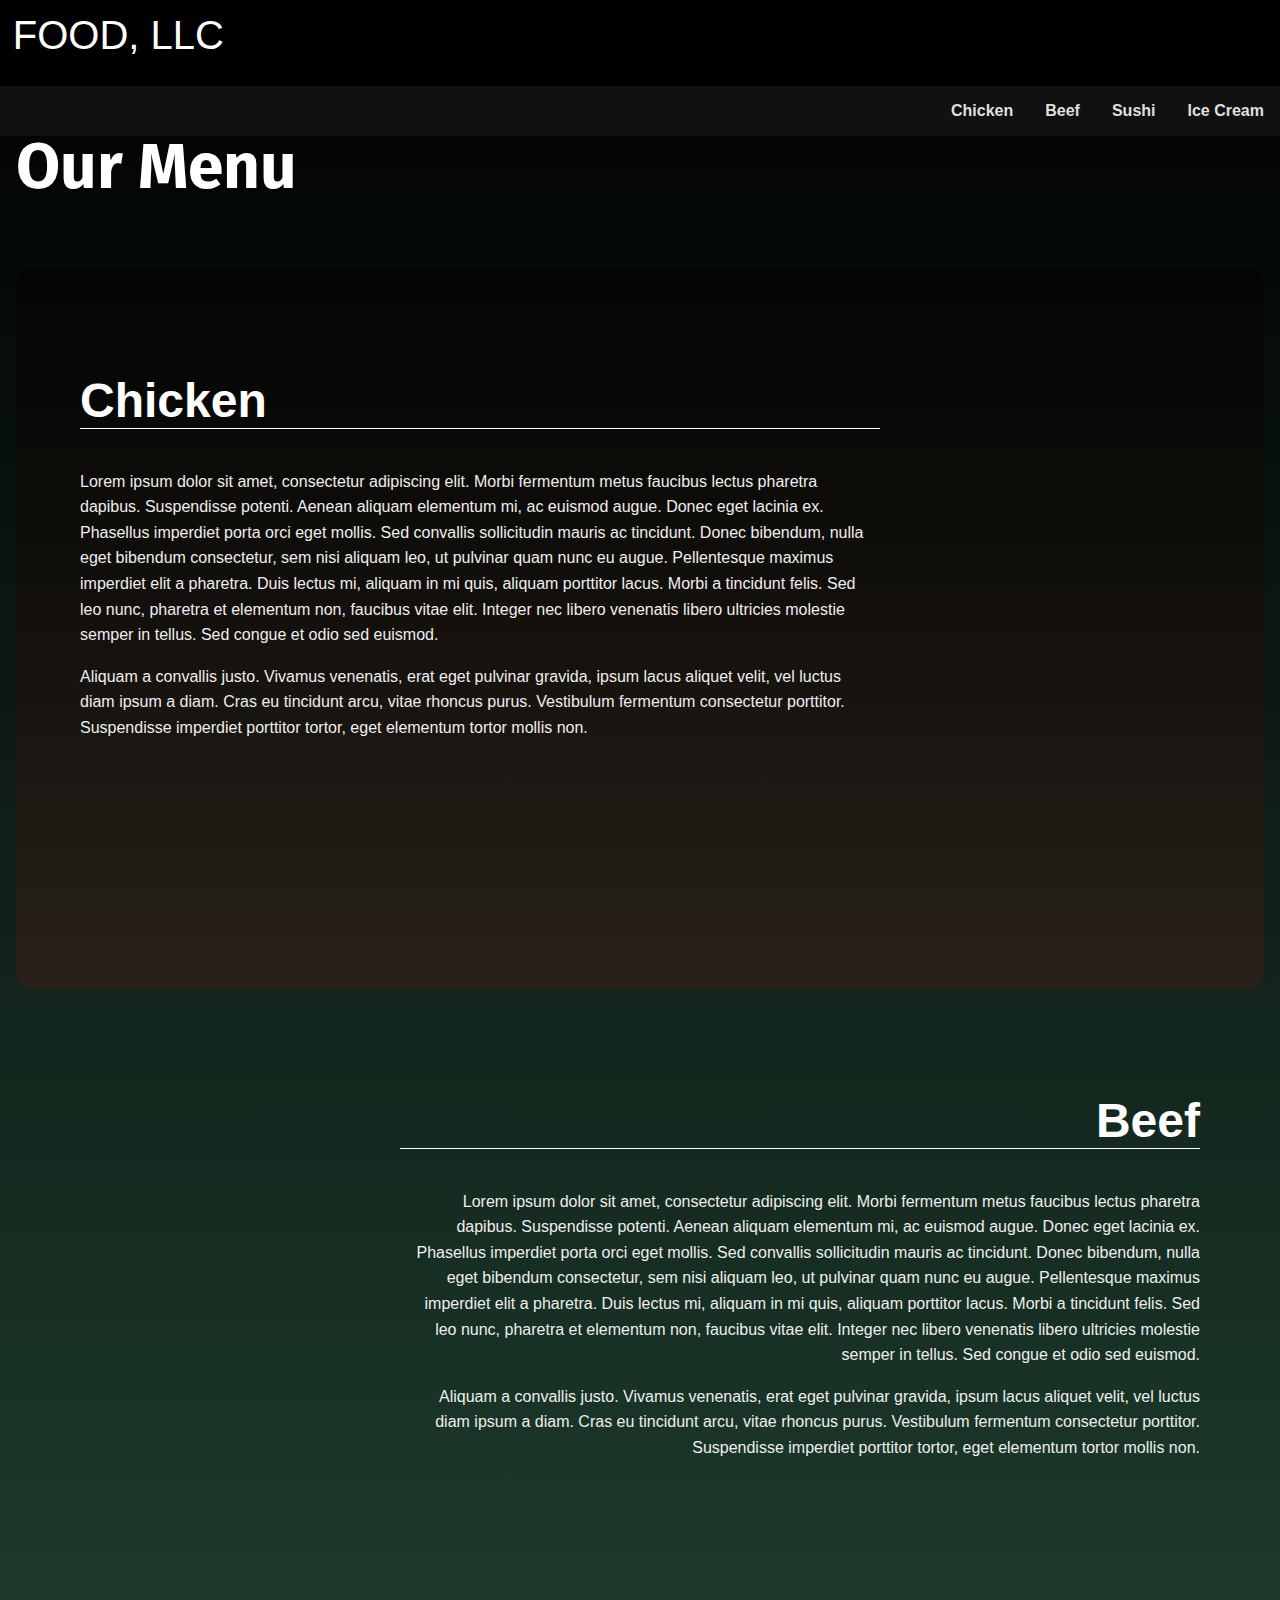
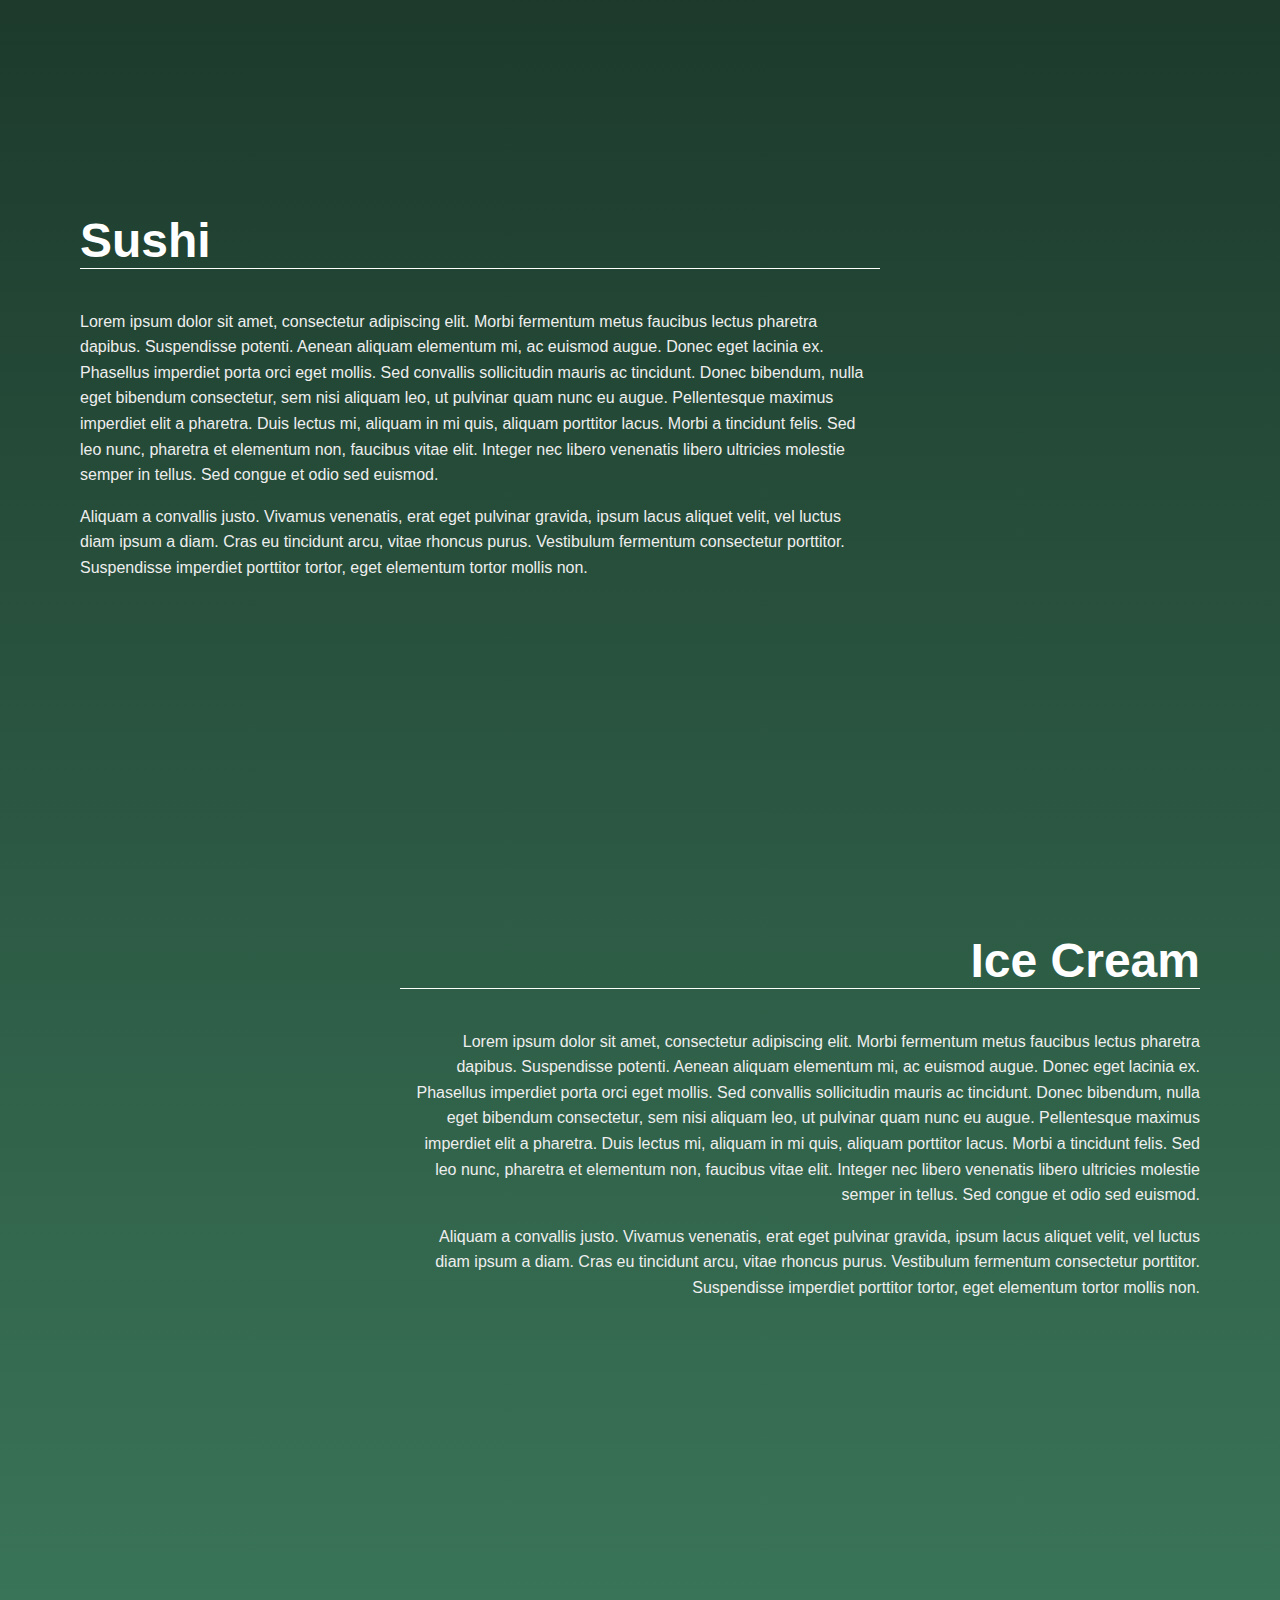
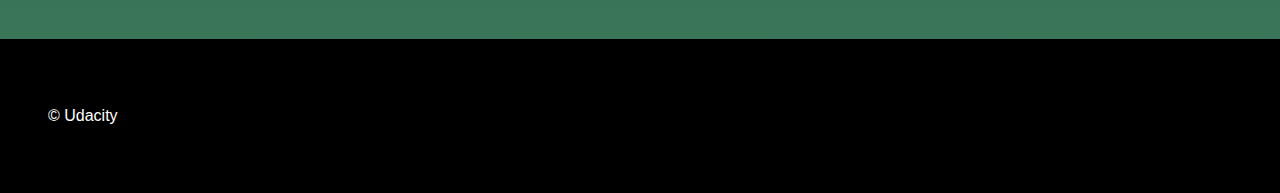
==== mod3_solution/index.html @ 11623479 "new" ====
<!DOCTYPE >
<html lang="en">
<head>
  <meta charset="UTF-8">
  <meta name="viewport" content="width=device-width, initial-scale=1.0">
  <meta http-equiv="X-UA-Compatible" content="ie=edge">
  <title>243_Suniti Menu</title>
  <!-- Load Google Fonts -->
  <link href="https://fonts.googleapis.com/css?family=Fira+Sans:900|Merriweather&display=swap" rel="stylesheet">  <!-- Load Styles -->
  <link href="css/style.css" rel="stylesheet">
</head>
<body>
  <!-- HTML Follows BEM naming conventions 
  IDs are only used for sections to connect menu achors to sections -->
  <header class="page__header">
    <nav class="navbar__menu">
      <div id="food">
        FOOD, LLC
      </div> 
           <!-- Navigation starts as empty UL that will be populated with JS -->
        <!-- Start of Responsive integrate Icon -->
        <div id="integrate" class="mobile-btn">
          <div class="bar bar1"></div>
          <div class="bar bar2"></div>
          <div class="bar bar3"></div>
        </div>
      <ul id="navbar__list"  class="mobile__nav toggle-show"></ul>
    </nav>
  </header>
  <main>
    <header class="main__hero">
      <h1>Our Menu</h1>
    </header>
    <!-- Each Section has an ID (used for the anchor) and 
    a data attribute that will populate the li node.
    Adding more sections will automatically populate nav.
    The first section is set to active class by default -->
    <section id="section1" data-nav="Chicken" class="your-active-class">
      <div class="landing__container">
        <h2>Chicken</h2>
        <p>Lorem ipsum dolor sit amet, consectetur adipiscing elit. Morbi fermentum metus faucibus lectus pharetra dapibus. Suspendisse potenti. Aenean aliquam elementum mi, ac euismod augue. Donec eget lacinia ex. Phasellus imperdiet porta orci eget mollis. Sed convallis sollicitudin mauris ac tincidunt. Donec bibendum, nulla eget bibendum consectetur, sem nisi aliquam leo, ut pulvinar quam nunc eu augue. Pellentesque maximus imperdiet elit a pharetra. Duis lectus mi, aliquam in mi quis, aliquam porttitor lacus. Morbi a tincidunt felis. Sed leo nunc, pharetra et elementum non, faucibus vitae elit. Integer nec libero venenatis libero ultricies molestie semper in tellus. Sed congue et odio sed euismod.</p>

        <p>Aliquam a convallis justo. Vivamus venenatis, erat eget pulvinar gravida, ipsum lacus aliquet velit, vel luctus diam ipsum a diam. Cras eu tincidunt arcu, vitae rhoncus purus. Vestibulum fermentum consectetur porttitor. Suspendisse imperdiet porttitor tortor, eget elementum tortor mollis non.</p>
      </div>
    </section>
    <section id="section2" data-nav="Beef" >
      <div class="landing__container">
        <h2>Beef</h2>
        <p>Lorem ipsum dolor sit amet, consectetur adipiscing elit. Morbi fermentum metus faucibus lectus pharetra dapibus. Suspendisse potenti. Aenean aliquam elementum mi, ac euismod augue. Donec eget lacinia ex. Phasellus imperdiet porta orci eget mollis. Sed convallis sollicitudin mauris ac tincidunt. Donec bibendum, nulla eget bibendum consectetur, sem nisi aliquam leo, ut pulvinar quam nunc eu augue. Pellentesque maximus imperdiet elit a pharetra. Duis lectus mi, aliquam in mi quis, aliquam porttitor lacus. Morbi a tincidunt felis. Sed leo nunc, pharetra et elementum non, faucibus vitae elit. Integer nec libero venenatis libero ultricies molestie semper in tellus. Sed congue et odio sed euismod.</p>

        <p>Aliquam a convallis justo. Vivamus venenatis, erat eget pulvinar gravida, ipsum lacus aliquet velit, vel luctus diam ipsum a diam. Cras eu tincidunt arcu, vitae rhoncus purus. Vestibulum fermentum consectetur porttitor. Suspendisse imperdiet porttitor tortor, eget elementum tortor mollis non.</p>
      </div>
    </section>
    <section id="section3" data-nav="Sushi" >
      <div class="landing__container">
        <h2>Sushi</h2>
        <p>Lorem ipsum dolor sit amet, consectetur adipiscing elit. Morbi fermentum metus faucibus lectus pharetra dapibus. Suspendisse potenti. Aenean aliquam elementum mi, ac euismod augue. Donec eget lacinia ex. Phasellus imperdiet porta orci eget mollis. Sed convallis sollicitudin mauris ac tincidunt. Donec bibendum, nulla eget bibendum consectetur, sem nisi aliquam leo, ut pulvinar quam nunc eu augue. Pellentesque maximus imperdiet elit a pharetra. Duis lectus mi, aliquam in mi quis, aliquam porttitor lacus. Morbi a tincidunt felis. Sed leo nunc, pharetra et elementum non, faucibus vitae elit. Integer nec libero venenatis libero ultricies molestie semper in tellus. Sed congue et odio sed euismod.</p>

        <p>Aliquam a convallis justo. Vivamus venenatis, erat eget pulvinar gravida, ipsum lacus aliquet velit, vel luctus diam ipsum a diam. Cras eu tincidunt arcu, vitae rhoncus purus. Vestibulum fermentum consectetur porttitor. Suspendisse imperdiet porttitor tortor, eget elementum tortor mollis non.</p>
      </div>
    </section>
    <!-- Creat New Section -->
    <section id="section4" data-nav="Ice Cream" >
      <div class="landing__container">
        <h2>Ice Cream</h2>
        <p>Lorem ipsum dolor sit amet, consectetur adipiscing elit. Morbi fermentum metus faucibus lectus pharetra dapibus. Suspendisse potenti. Aenean aliquam elementum mi, ac euismod augue. Donec eget lacinia ex. Phasellus imperdiet porta orci eget mollis. Sed convallis sollicitudin mauris ac tincidunt. Donec bibendum, nulla eget bibendum consectetur, sem nisi aliquam leo, ut pulvinar quam nunc eu augue. Pellentesque maximus imperdiet elit a pharetra. Duis lectus mi, aliquam in mi quis, aliquam porttitor lacus. Morbi a tincidunt felis. Sed leo nunc, pharetra et elementum non, faucibus vitae elit. Integer nec libero venenatis libero ultricies molestie semper in tellus. Sed congue et odio sed euismod.</p>

        <p>Aliquam a convallis justo. Vivamus venenatis, erat eget pulvinar gravida, ipsum lacus aliquet velit, vel luctus diam ipsum a diam. Cras eu tincidunt arcu, vitae rhoncus purus. Vestibulum fermentum consectetur porttitor. Suspendisse imperdiet porttitor tortor, eget elementum tortor mollis non.</p>
      </div>
    </section>
  </main>
  <footer class="page__footer">
    <p>&copy Udacity</p>
  </footer>
  
  <div class="scroll-top">
    <a class="scroll-top-link" href="#">&#8593;</a>
  </div>
   <!-- JavaScript file -->
   <script src="js/app.js"></script>
</body>
</html>
---- mod3_solution/css/style.css ----
body {
    background: rgb(136, 203, 171);
    background: linear-gradient(
      0deg,
      rgb(61, 123, 93) 0%,
      rgb(0, 0, 0) 100%
    );
    margin: 0;
    font-family:Arial, Helvetica, sans-serif;
    color: #fff;

  }
 
  
  /* Typeography General*/
  h1 {
    font-family: 'Fira Sans', sans-serif;
    font-size: 3em;
    margin: 2em 1rem;
  }
  
  @media only screen and (min-width: 35em) {
    h1 {
      font-size: 4em;
      margin: 2em 0rem 1em;
    }
  }
  
  h2 {
    border-bottom: 1px solid rgb(254, 254, 254);
    font-family: 'Oxygen', Sans-Serif;
    font-size: 3em;
    color: #fff;
  }
  
  p {
    line-height: 1.6em;
    color: #eee;
  }
  
  /* ---- Layout Rules ---- */
  main {
    margin: 10vh 1em 10vh;
  }
  
  .main-hero {
    min-height: 40vh;
    padding-top: 3em;
  }
  
  section {
    position: relative;
    min-height: 80vh;
  }
  
  /* ---- Module Rules ---- */
  
  /* Navigation Styles*/
  #food {
    background: rgb(0, 0, 0);
    width: auto;
    height: 60px;
    padding: 1% 1% 1%;
    font-size: 40px;
   
  }
  .navbar__menu ul {
    padding-left: 0;
    margin: 0;
    text-align: right;
    background: rgb(18, 17, 17);
  }
  
  .navbar__menu li {
    display: inline-block;
  }
  
  .navbar__menu .menu__link {
    display: block;
    padding: 1em;
    font-weight: bold;
    text-decoration: none;
    color: rgba(238, 238, 238, 0.938);
  }
  
  .navbar__menu .menu__link:hover {
    background: rgba(51, 51, 51, 0.973);
    color: rgba(255, 255, 255, 0.63);
    transition: ease 0.3s all;
  }
  
  .navbar__menu .menu__link__active {
    background: rgba(255, 255, 255, 0.959);
    color: rgba(50, 49, 49, 0.938);
    /* border-radius: 1rem; */
  }
  
  /* Start of Responsive Navbar */
  #integrate {
    display: none;
  }
  
  @media screen and (max-width: 768px) {
    .mobile__nav {
      display: flex;
      flex-direction: column;
      align-items: center;
      position: relative;
    }
  
    .toggle-show {
      display: none;
    }
  
    #integrate {
      display: block;
      cursor: pointer;
      position: absolute;
      top: 1rem;
      right: 0;
      left: 0;
      transition: all 0.5s ease-in;
      z-index: 1000;
    }
  
    .bar {
      margin: 0.45rem 1rem 0.45rem auto;
      height: 4px;
      width: 32px;
      border-radius: 1rem;
      background: rgb(255, 255, 255);
    }
  }
  /* End of Responsive Navbar */
  
  /* Header Styles */
  .page__header {
    background: #fff;
    position: fixed;
    top: 0;
    width: 100%;
    z-index: 5;
  }
  
  /* Footer Styles */
  .page__footer {
    background: #000;
    padding: 3em;
    color: #fff;
  }
  
  .page__footer p {
    color: #fff;
  }
  
  /* ---- Theme Rules ---- */
  /* Landing Container Styles */
  .landing__container {
    padding: 1em;
    text-align: left;
  }
  
  @media only screen and (min-width: 35em) {
    .landing__container {
      max-width: 50em;
      padding: 4em;
    }
  }
  
  section:nth-of-type(even) .landing__container {
    margin-right: 0;
    margin-left: auto;
    text-align: right;
  }
  
 
  /* ---- Theme State Rules ---- */
  /* Section Active Styles */
  /* Note: your-active-class class is applied through javascript. You should update the class here and in the index.html to what you set in your javascript file.  */
  section.your-active-class {
    background: rgb(40, 39, 39);
    background: linear-gradient(
      0deg,
      rgba(237, 18, 18, 0.1) 0%,
      rgba(0, 0, 0, 0.5) 100%
    );
    border-radius: 1rem;
  }
  
  section.your-active-class .landing__container::before {
    opacity: 1;
    animation: rotate 4s linear 0s infinite forwards;
  }
  
  section.your-active-class .landing__container::after {
    opacity: 1;
    animation: rotate 5s linear 0s infinite forwards reverse;
  }
  
  /* Section Active Styles Keyframe Animations */
  @keyframes rotate {
    from {
      transform: rotate(0deg) translate(-1em) rotate(0deg);
    }
    to {
      transform: rotate(360deg) translate(-1em) rotate(-360deg);
    }
  }
  
  /* Scroll to top button */
  .scroll-top {
    background-color: #fff;
    display: none;
    justify-content: center;
    align-items: center;
    width: 50px;
    height: 50px;
    border-radius: 1rem;
    position: fixed;
    bottom: 1.5rem;
    right: 5rem;
  }
  
  .scroll-top-link {
    font-size: 2rem;
    text-decoration: none;
    color: #000;
  }
  
  @media screen and (max-width: 768px) {
    .scroll-top {
      right: 2.5rem;
    }
  }
  
  @media screen and (max-width: 425px) {
    .scroll-top {
      right: 1rem;
      width: 35px;
      height: 35px;
    }
  
    .scroll-top-link {
      font-size: 1.7rem;
    }
  }
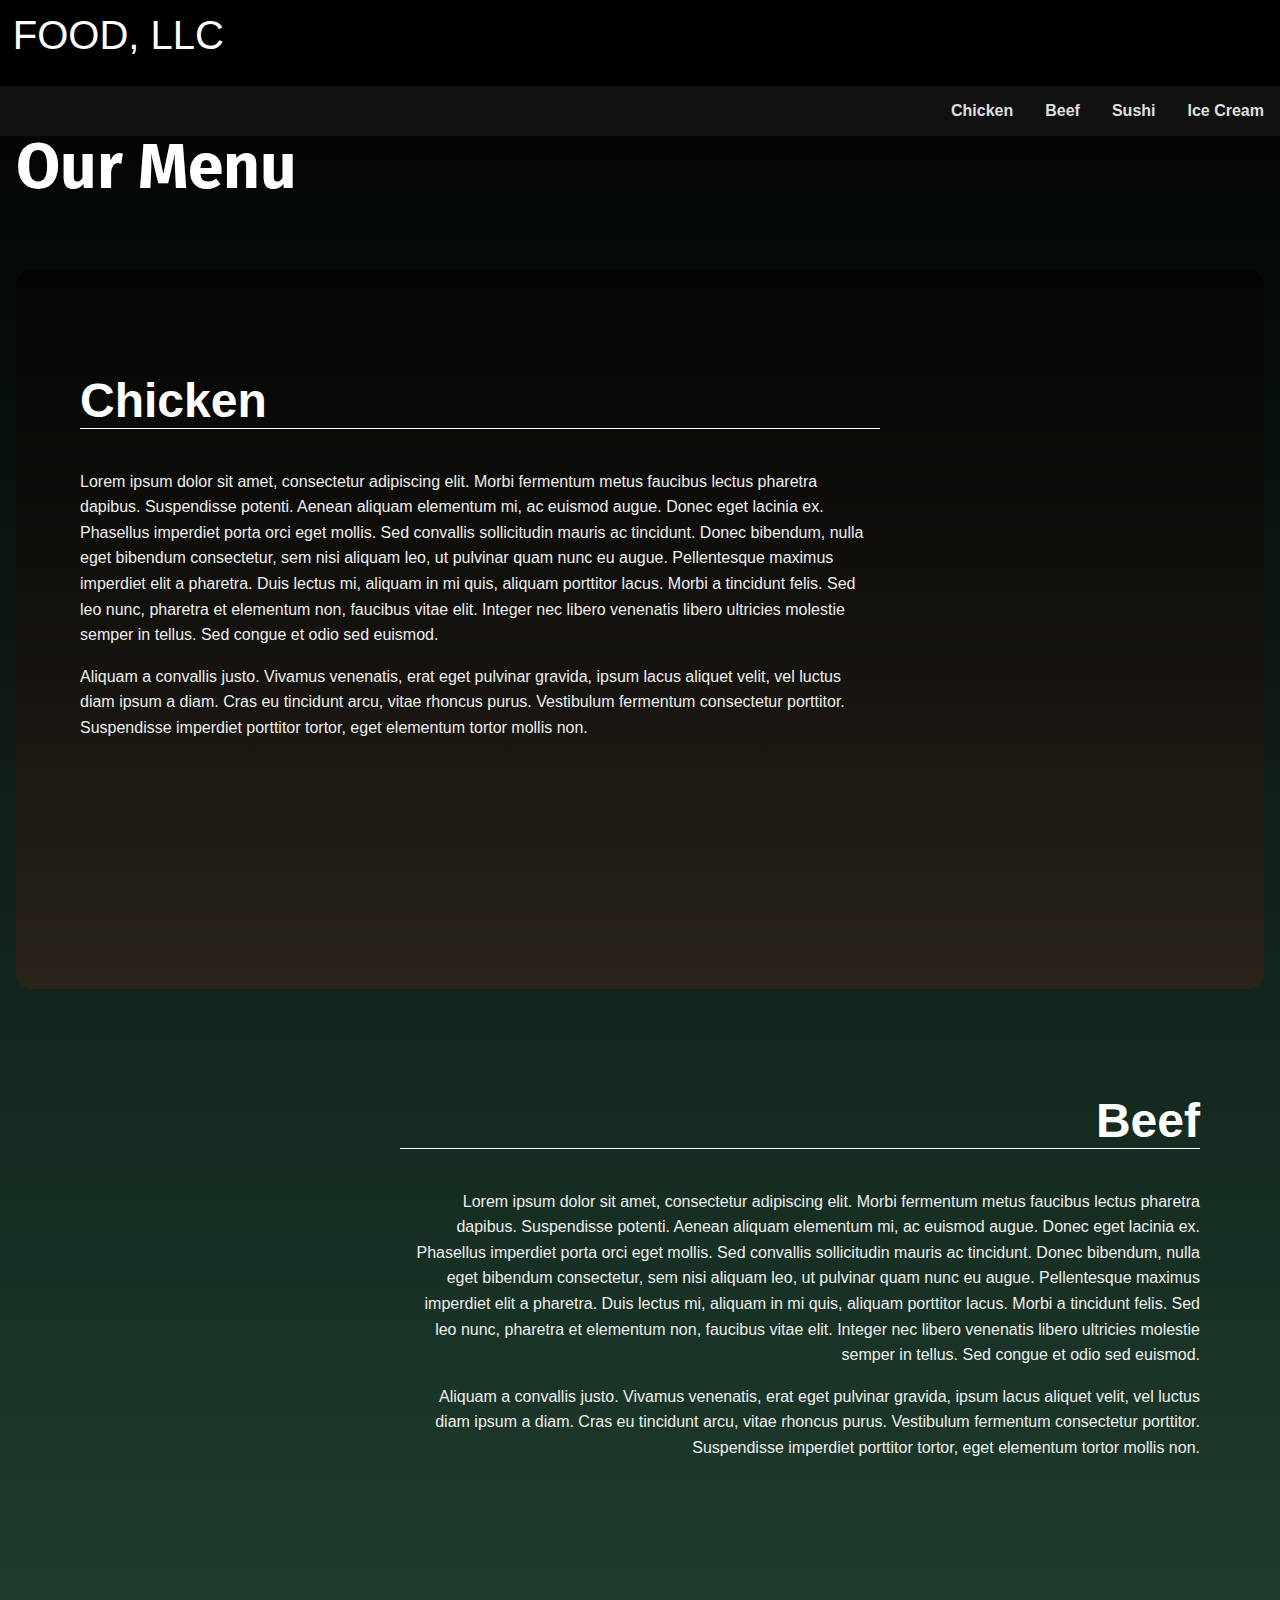
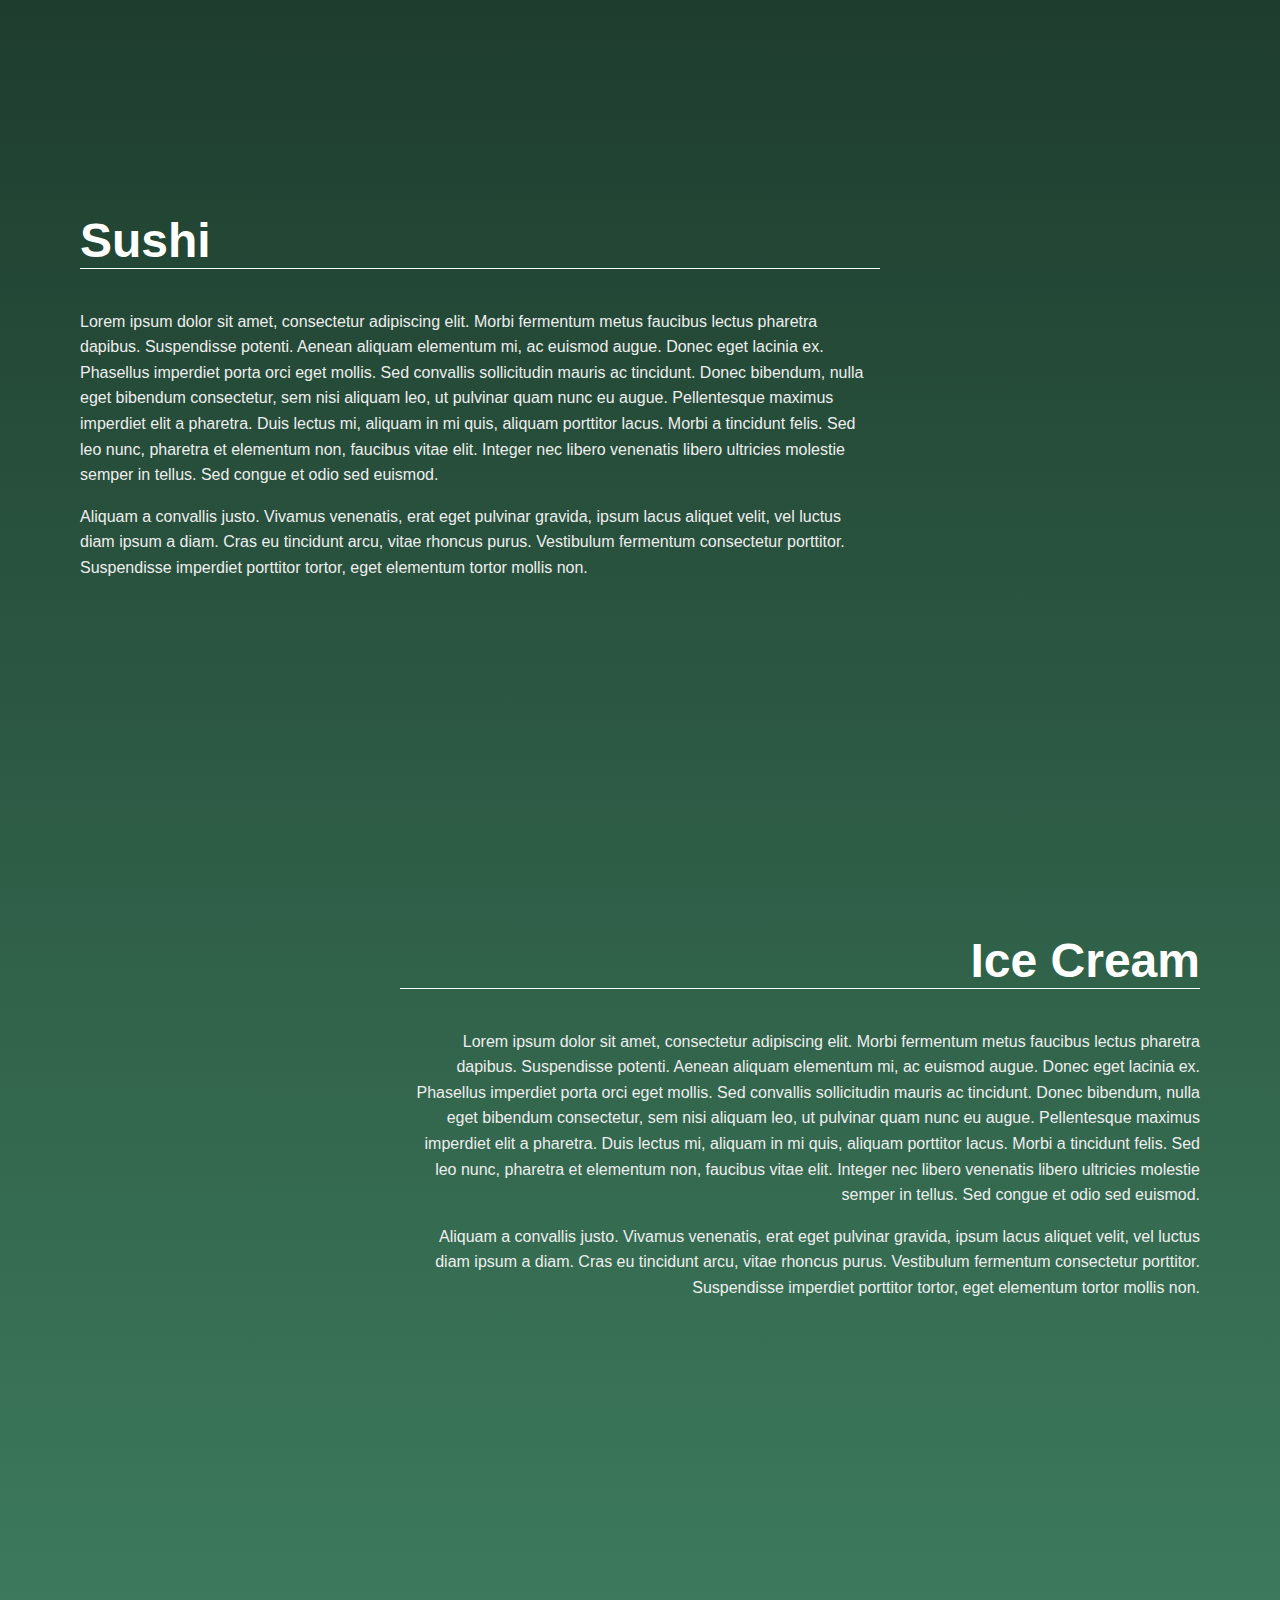
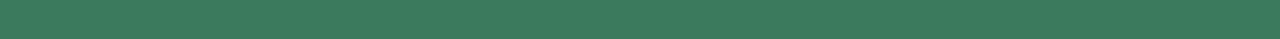
==== commit b47be29a: "new" ====
--- a/mod3_solution/index.html
+++ b/mod3_solution/index.html
@@ -69,9 +69,7 @@
       </div>
     </section>
   </main>
-  <footer class="page__footer">
-    <p>&copy Udacity</p>
-  </footer>
+ 
   
   <div class="scroll-top">
     <a class="scroll-top-link" href="#">&#8593;</a>
--- a/mod3_solution/css/style.css
+++ b/mod3_solution/css/style.css
@@ -141,17 +141,7 @@
     width: 100%;
     z-index: 5;
   }
-  
-  /* Footer Styles */
-  .page__footer {
-    background: #000;
-    padding: 3em;
-    color: #fff;
-  }
-  
-  .page__footer p {
-    color: #fff;
-  }
+
   
   /* ---- Theme Rules ---- */
   /* Landing Container Styles */
